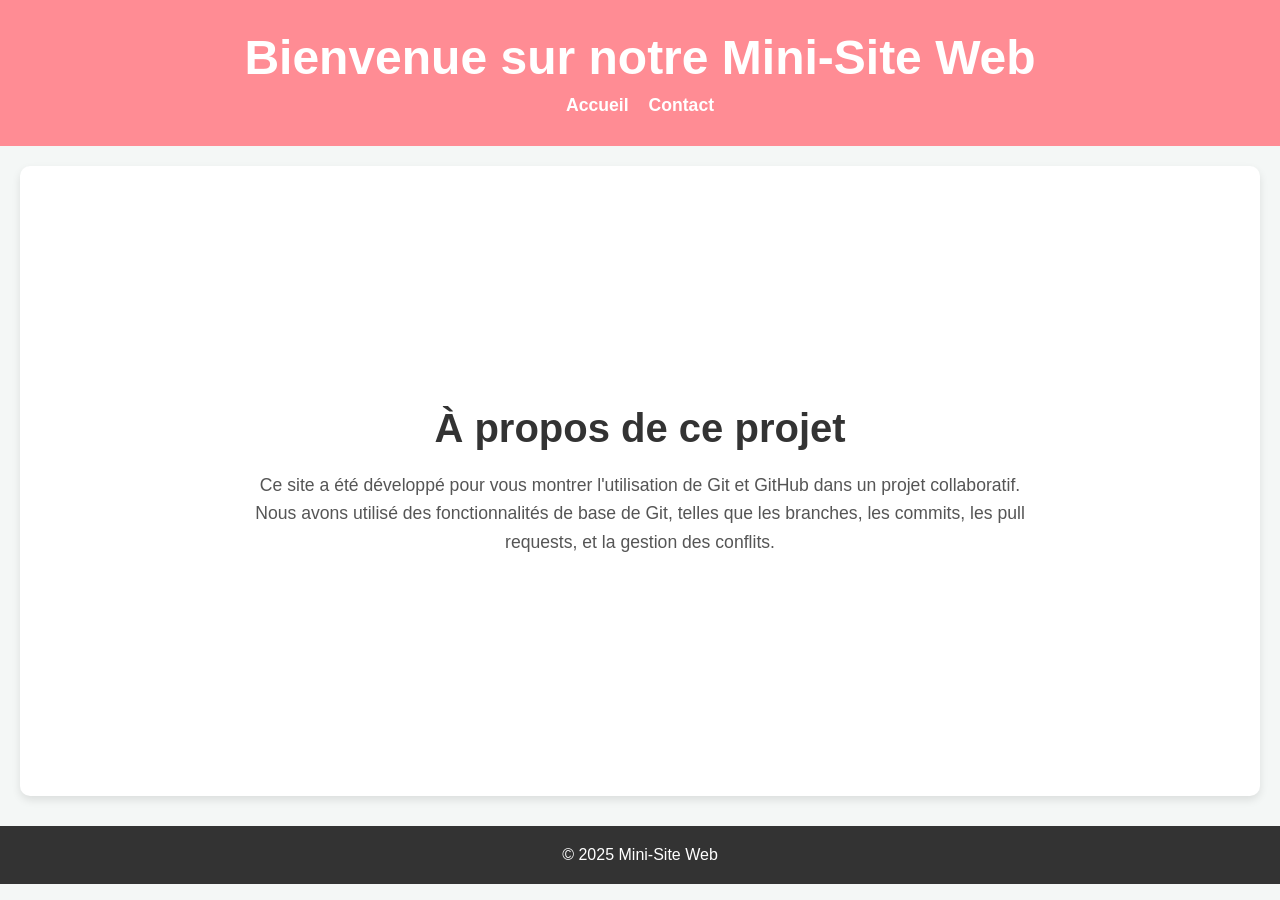
==== index.html @ 802ac25b "Update index.html" ====
<!DOCTYPE html>
<html lang="fr">
<head>
    <meta charset="UTF-8">
    <meta name="viewport" content="width=device-width, initial-scale=1.0">
    <title>Mini-Site Web</title>
    <link rel="stylesheet" href="style.css">
</head>
<body>
    <header>
        <h1>Bienvenue sur notre Mini-Site Web</h1>
        <nav>
            <ul>
                <li><a href="index.html">Accueil</a></li>
                <li><a href="contact.html">Contact</a></li>
            </ul>
        </nav>
    </header>
    <main>
        <section class="intro">
            <h2>À propos de ce projet</h2>
            <p>Ce site a été développé pour vous montrer l'utilisation de Git et GitHub dans un projet collaboratif. Nous avons utilisé des fonctionnalités de base de Git, telles que les branches, les commits, les pull requests, et la gestion des conflits.</p>
        </section>
    </main>
    <footer>
        <p>&copy; 2025 Mini-Site Web</p>
    </footer>
</body>
</html>
---- style.css ----
/* Resetting basic styles */
* {
    margin: 0;
    padding: 0;
    box-sizing: border-box;
}

body {
    font-family: 'Arial', sans-serif;
    background-color: #f4f7f6;
    color: #333;
}

header {
    background-color: #ff8c94;
    color: white;
    padding: 30px 0;
    text-align: center;
    position: relative;
}

header h1 {
    font-size: 3rem;
    margin-bottom: 10px;
}

header nav ul {
    list-style: none;
    padding: 0;
    display: flex;
    justify-content: center;
    gap: 20px;
}

header nav ul li {
    display: inline;
}

header nav ul li a {
    color: white;
    text-decoration: none;
    font-weight: bold;
    font-size: 1.1rem;
    transition: color 0.3s;
}

header nav ul li a:hover {
    color: #fff0f3;
}

main {
    display: flex;
    justify-content: center;
    align-items: center;
    height: 70vh;
    background-color: #fff;
    border-radius: 10px;
    box-shadow: 0 4px 8px rgba(0, 0, 0, 0.1);
    margin: 20px;
    padding: 40px;
    flex-direction: column;
    text-align: center;
}

main .intro {
    max-width: 800px;
}

main h2 {
    font-size: 2.5rem;
    color: #333;
    margin-bottom: 20px;
}

main p {
    font-size: 1.1rem;
    line-height: 1.6;
    color: #555;
}

footer {
    text-align: center;
    padding: 20px;
    background-color: #333;
    color: white;
    margin-top: 30px;
}

footer p {
    font-size: 1rem;
}

/* Hero Section Styling */
.hero {
    background-image: url('https://www.example.com/your-image.jpg');
    background-size: cover;
    background-position: center;
    height: 50vh;
    position: relative;
    border-radius: 10px;
}

.hero::before {
    content: '';
    position: absolute;
    top: 0;
    left: 0;
    right: 0;
    bottom: 0;
    background-color: rgba(0, 0, 0, 0.3);
    border-radius: 10px;
}

.hero .hero-text {
    position: absolute;
    top: 50%;
    left: 50%;
    transform: translate(-50%, -50%);
    color: white;
    text-align: center;
    font-size: 2.5rem;
    font-weight: bold;
    letter-spacing: 2px;
}
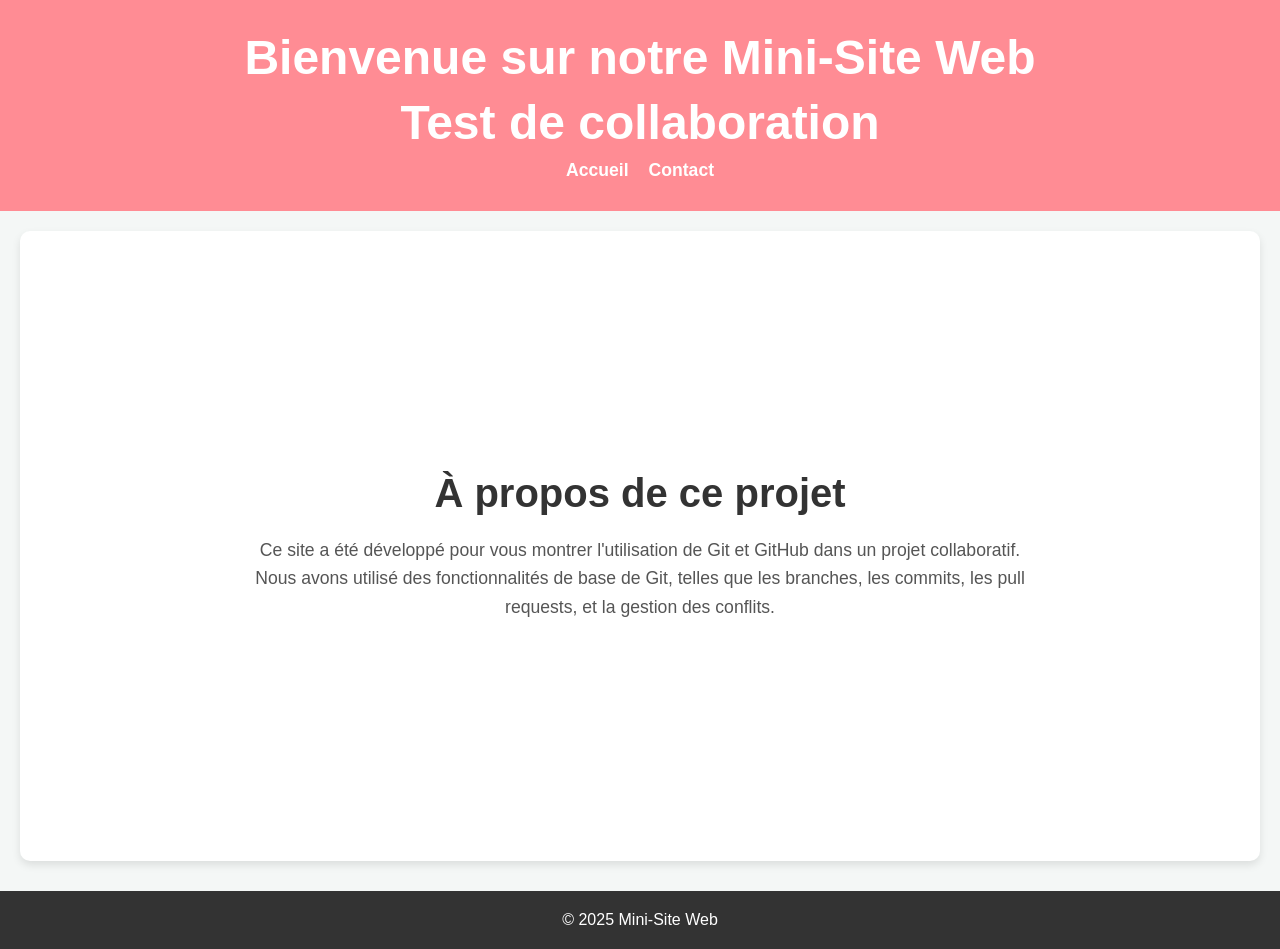
==== commit db487592: "commit feriel" ====
--- a/index.html
+++ b/index.html
@@ -9,6 +9,7 @@
 <body>
     <header>
         <h1>Bienvenue sur notre Mini-Site Web</h1>
+        <h1> Test de collaboration</h1>
         <nav>
             <ul>
                 <li><a href="index.html">Accueil</a></li>
